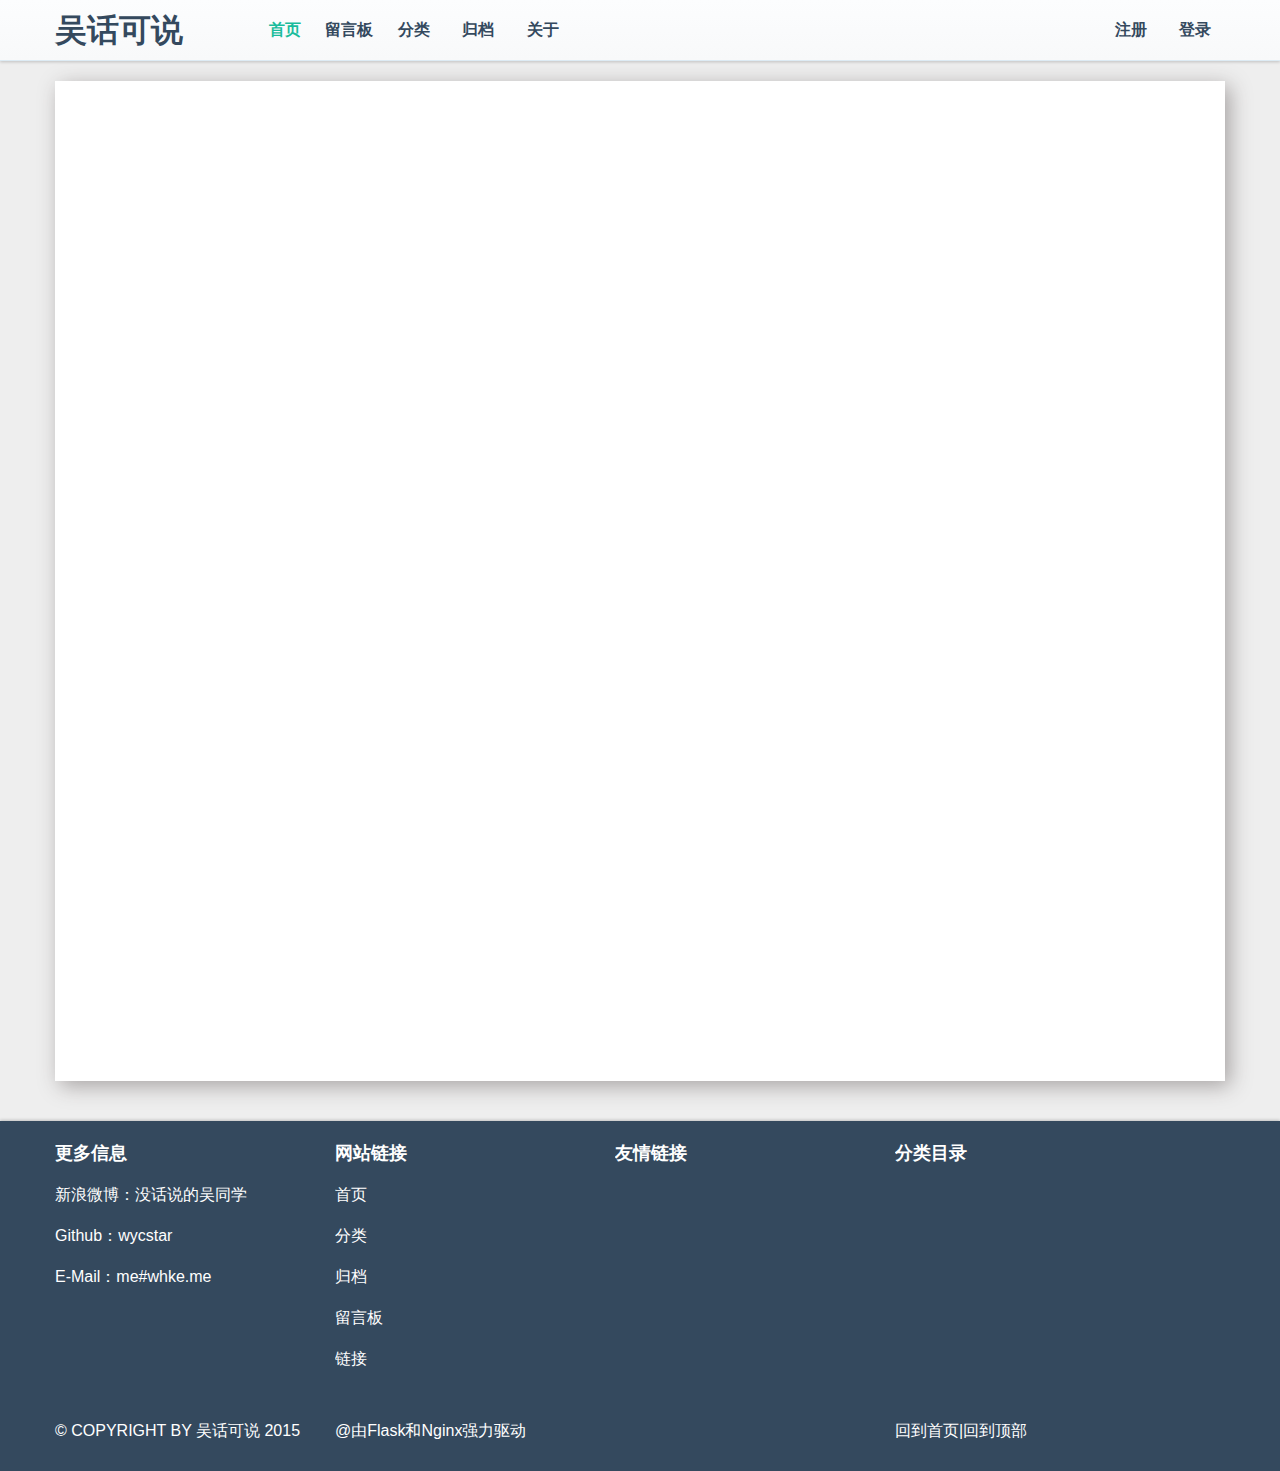
==== dev/archieve.html @ e780c8b9 "first commit" ====
<!DOCTYPE html>
<html>
<head>
    <meta charset="UTF-8" >
    <title>吴话可说</title>
    <link rel="stylesheet" type="text/css" href="archieve_style.css">
    <link rel="stylesheet" type="text/css" href="public.css">
</head>
<body>
<div id="nav-top">
    <div class="nav-top-content hf">
        <div class="nav-top-logo fl">
            <a href="/"><h1>吴话可说</h1></a>
        </div>
        <div class="nav-top-item fl">
            <ul>
                <li class="active"><a href="/">首页</a></li>
                <li><a href="/guestbook">留言板</a></li>
                <li><a href="/catagory">分类</a></li>
                <li><a href="/archives">归档</a></li>
                <li><a href="/about">关于</a></li>
            </ul>
        </div>
        <div class="nav-top-login fr">
            <ul>
               <li><a href="/register">注册</a></li>
               <li><a href="/login">登录</a></li>
            </ul>
        </div>
    </div>
</div>
<div class="content-wrap" style="margin-top:20px">
    
</div>
<div id="footer-wrap">
    <div class="footer-content hf">
        <div class="footer-contact-container fl">
            <h3>更多信息</h3>
            <p>新浪微博：<a href="http://weibo.com/yczone">没话说的吴同学</a></p>
            <p>Github：<a href="https://github.com/wycstar">wycstar</a></p>
            <p>E-Mail：me#whke.me</p>
        </div>
        <div class="footer-item-container fl">
            <h3>网站链接</h3>
            <p><a href="/">首页</a></p>
            <p><a href="/catagory">分类</a></p>
            <p><a href="/archives">归档</a></p>
            <p><a href="/guestbook">留言板</a></p>
            <p><a href="/link">链接</a></p>
        </div>
        <div class="footer-link-container fl">
            <h3>友情链接</h3>
        </div>
        <div class="footer-catagory-container fl">
            <h3>分类目录</h3>
        </div>
    </div>
    <div class="footer-rights-container hf">
        <div class="footer-rights-copy fl" style="width:280px">
            <p>© COPYRIGHT BY 吴话可说 2015</p>
        </div>
        <div class="footer-rights-power fl" style="width:560px">
            <p>@由Flask和Nginx强力驱动</p>
        </div>
        <div class="footer-rights-link fl">
            <p><a href="/">回到首页</a>|<a href="/">回到顶部</a></p>
        </div>
    </div>
</div>
</body>
</html>
---- dev/archieve_style.css ----
.content-wrap{
    position: relative;
    width: 1170px;
    height: 1000px;
    margin-left: auto;
    margin-right: auto;
    background-color: white;
    box-shadow: rgb(167, 163, 163) 5px 5px 20px;
}
---- dev/public.css ----
*{
    margin: 0;
    padding: 0;
    -webkit-appearance:none;
    font-family: dashicons, 'Segoe UI', 'WenQuanYi Micro Hei', 'WenQuanYi Micro Hei Mono', 'Microsoft Yahei', 'Microsoft Yahei Mono', 微软雅黑, sans-serif;
}
input,button,select,textarea{outline:none}
html{height: 100%}
body{
    height: 100%;
    background-color: #eee;
    background-repeat: repeat-x;
}

h1{
    font-size: 32px;
}

a{
    text-decoration: none;
    transition: 0.3s;
}

ul{
    list-style: none;
}

.fl{
    float: left;
}

.fr{
    float: right;
}

.hf:after{
    content: "";
    display: block;
    clear: both;
}

#nav-top{
    width: 100%;
    height: auto;
    color:#34495e;
    background-image: -webkit-linear-gradient(top,#fcfdfe,#f8f9fa);
    background-image: -moz-linear-gradient(top,#fcfdfe,#f8f9fa);
    background-image: linear-gradient(top,#fcfdfe,#f8f9fa);
    background-repeat: repeat-x;
    border-bottom: 1px solid #ddebf4;
    box-shadow: 0px 1px 3px rgba(0, 0, 0, .2);
}

#nav-top .active a{
    color:#1abc9c !important;
}

#nav-top a{
    font-weight: bold;
    font-size: 16px;
}

#nav-top a:link{
    color:#34495e;
}

#nav-top a:visited{
    color:#34495e;
}

#nav-top a:hover{
    color:#1abc9c;
}

#nav-top a:active{
    color:#1abc9c;
}

#nav-top li{
    display: inline-block;
}

.nav-top-content{
    width: 1170px;
    height: 60px;
    text-align:center;
    margin: 0 auto;
    line-height: 60px;
}

.nav-top-content li{
    width: 60px;
}

.nav-top-logo{
    width:200px;
    height: 60px;
    text-align: left;
}

.nav-top-item{
    
}

.nav-top-login{

}

.title-sep{
    background-color: rgba(0,0,0,0.10);
    height: 1px;
    width: 100%;
    margin-top: 15px;
    margin-bottom: 15px;
}


#footer-wrap{
    margin-top: 40px;
    background-color: #34495E;
    width: 100%;
    height: 350px;
    color: white;
    box-shadow: 0px -1px 3px rgba(0, 0, 0, .2);
}

#footer-wrap a:link{
    color: white;
}

#footer-wrap a:visited{
    color: white;
}

#footer-wrap a:hover{
    color: #CC3366;
}

#footer-wrap a:active{
    color: white;
}

#footer-wrap h3{
    font-size: 18px;
    margin-bottom: 20px;
    margin-top:20px;
}

.footer-contact-container p{
    margin-bottom: 20px;
}

.footer-item-container p{
    padding-bottom: 5px;
    margin-top: 15px;
}

.footer-content div{
    width: 280px;
    height: 300px;
    overflow: hidden;
}

.footer-item-container{
    
}

.footer-content{
    width: 1170px;
    height: auto;
    margin: 0 auto;
}

.footer-rights-container{
    width: 1170px;
    margin: 0 auto;
}
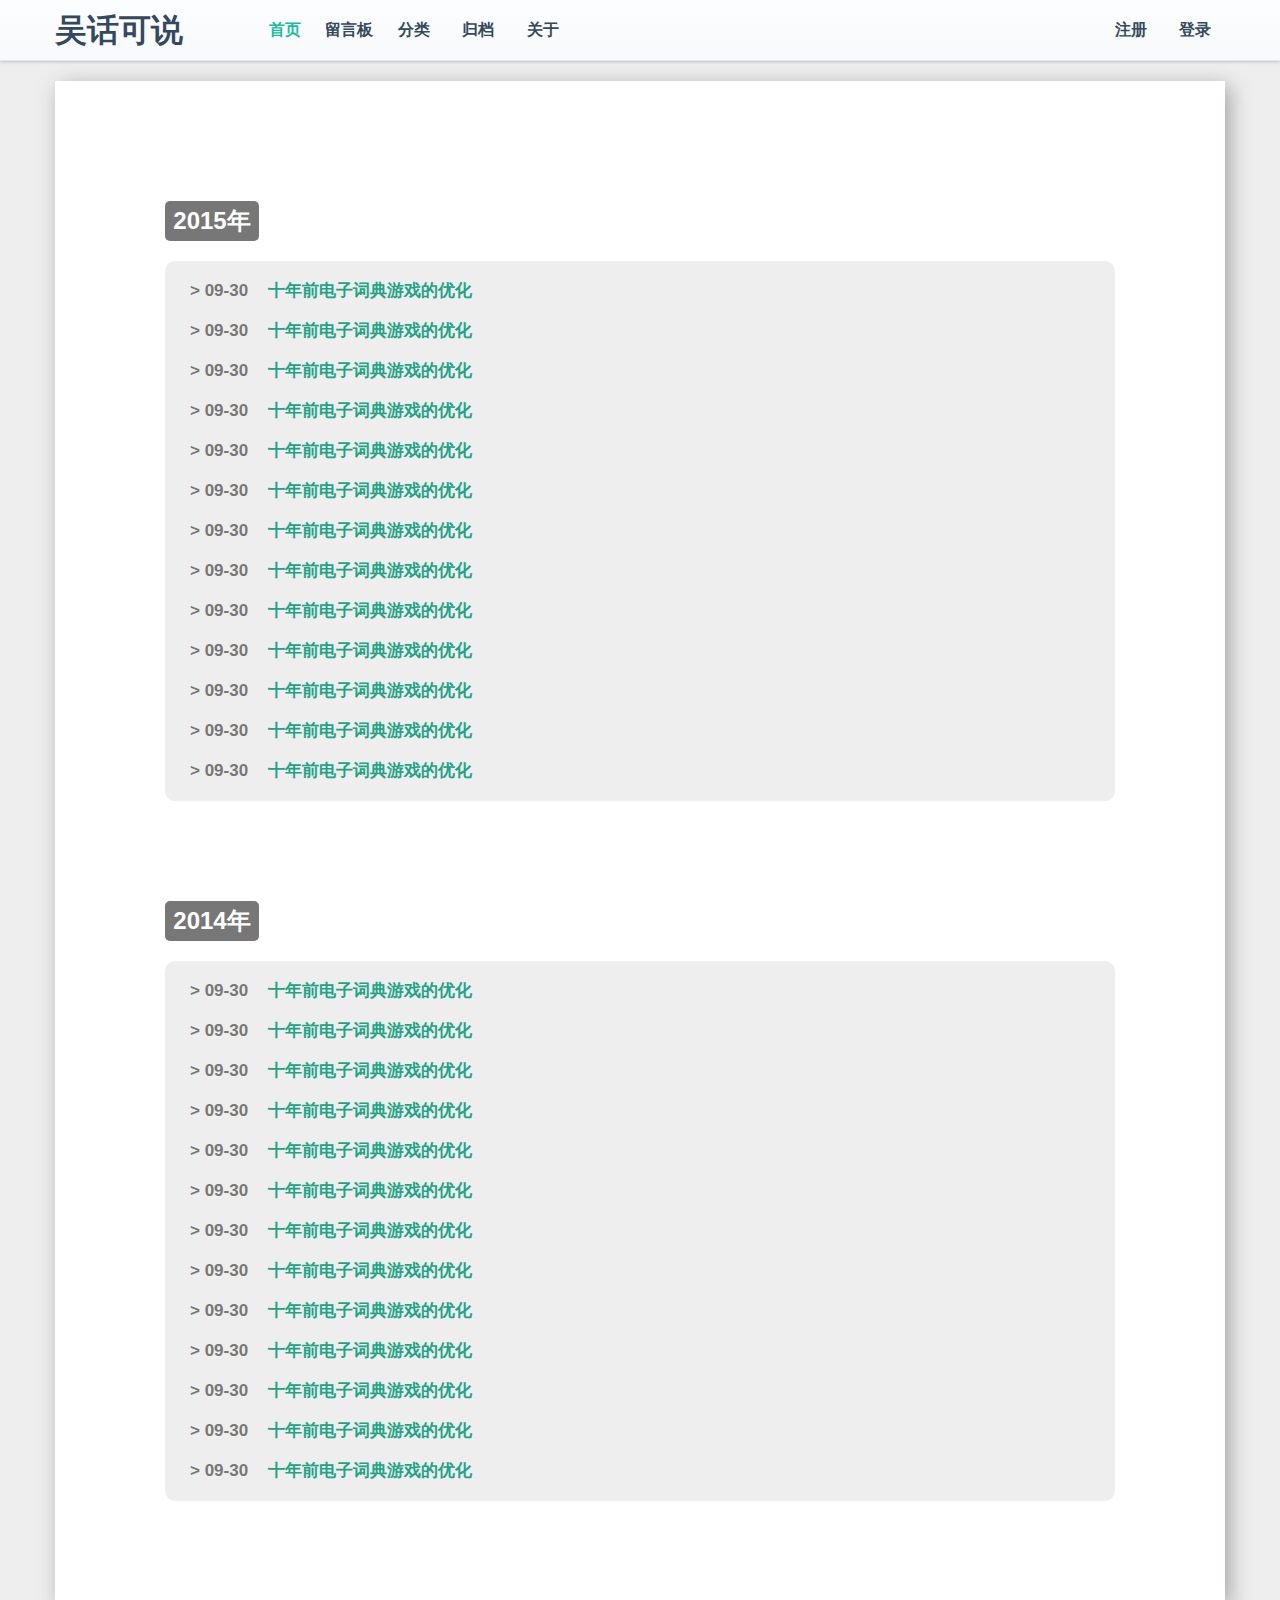
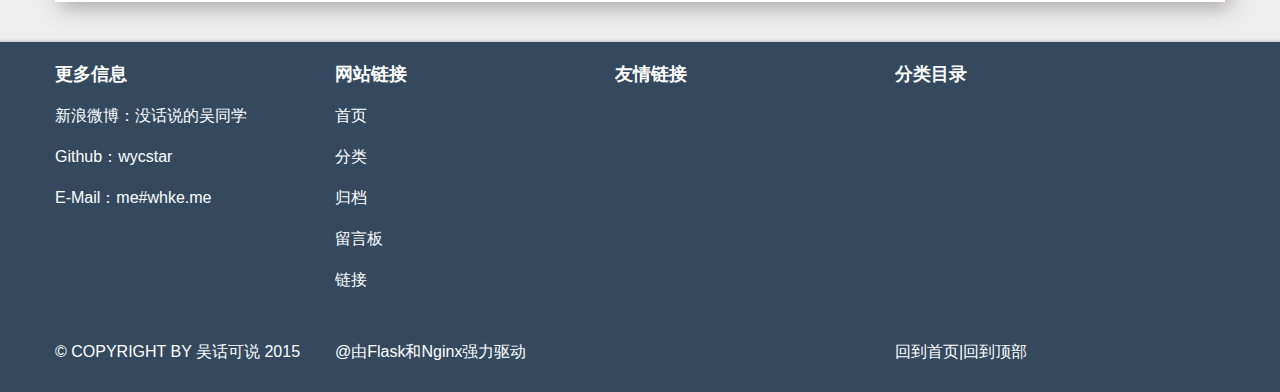
==== commit 007ea3e3: "20160327" ====
--- a/dev/archieve.html
+++ b/dev/archieve.html
@@ -29,8 +29,73 @@
         </div>
     </div>
 </div>
-<div class="content-wrap" style="margin-top:20px">
-    
+<div class="content-wrap" style="margin-top:20px;padding-top:20px">
+    <div class="title-year-wrap">
+        <p class="year">2015年</p>
+        <div class="arch-title">
+            <ul>
+                <li>>&nbsp09-30
+                <a href="#">十年前电子词典游戏的优化</a></li>
+                <li>>&nbsp09-30
+                <a href="#">十年前电子词典游戏的优化</a></li>
+                <li>>&nbsp09-30
+                <a href="#">十年前电子词典游戏的优化</a></li>
+                <li>>&nbsp09-30
+                <a href="#">十年前电子词典游戏的优化</a></li>
+                <li>>&nbsp09-30
+                <a href="#">十年前电子词典游戏的优化</a></li>
+                <li>>&nbsp09-30
+                <a href="#">十年前电子词典游戏的优化</a></li>
+                <li>>&nbsp09-30
+                <a href="#">十年前电子词典游戏的优化</a></li>
+                <li>>&nbsp09-30
+                <a href="#">十年前电子词典游戏的优化</a></li>
+                <li>>&nbsp09-30
+                <a href="#">十年前电子词典游戏的优化</a></li>
+                <li>>&nbsp09-30
+                <a href="#">十年前电子词典游戏的优化</a></li>
+                <li>>&nbsp09-30
+                <a href="#">十年前电子词典游戏的优化</a></li>
+                <li>>&nbsp09-30
+                <a href="#">十年前电子词典游戏的优化</a></li>
+                <li>>&nbsp09-30
+                <a href="#">十年前电子词典游戏的优化</a></li>
+            </ul>
+        </div>
+    </div>
+    <div class="title-year-wrap">
+        <p class="year">2014年</p>
+        <div class="arch-title">
+            <ul>
+                <li>>&nbsp09-30
+                <a href="#">十年前电子词典游戏的优化</a></li>
+                <li>>&nbsp09-30
+                <a href="#">十年前电子词典游戏的优化</a></li>
+                <li>>&nbsp09-30
+                <a href="#">十年前电子词典游戏的优化</a></li>
+                <li>>&nbsp09-30
+                <a href="#">十年前电子词典游戏的优化</a></li>
+                <li>>&nbsp09-30
+                <a href="#">十年前电子词典游戏的优化</a></li>
+                <li>>&nbsp09-30
+                <a href="#">十年前电子词典游戏的优化</a></li>
+                <li>>&nbsp09-30
+                <a href="#">十年前电子词典游戏的优化</a></li>
+                <li>>&nbsp09-30
+                <a href="#">十年前电子词典游戏的优化</a></li>
+                <li>>&nbsp09-30
+                <a href="#">十年前电子词典游戏的优化</a></li>
+                <li>>&nbsp09-30
+                <a href="#">十年前电子词典游戏的优化</a></li>
+                <li>>&nbsp09-30
+                <a href="#">十年前电子词典游戏的优化</a></li>
+                <li>>&nbsp09-30
+                <a href="#">十年前电子词典游戏的优化</a></li>
+                <li>>&nbsp09-30
+                <a href="#">十年前电子词典游戏的优化</a></li>
+            </ul>
+        </div>
+    </div>
 </div>
 <div id="footer-wrap">
     <div class="footer-content hf">
--- a/dev/archieve_style.css
+++ b/dev/archieve_style.css
@@ -1,9 +1,66 @@
 .content-wrap{
     position: relative;
     width: 1170px;
-    height: 1000px;
+    height: auto;
     margin-left: auto;
     margin-right: auto;
     background-color: white;
     box-shadow: rgb(167, 163, 163) 5px 5px 20px;
+    padding-bottom: 1px;
+}
+
+.title-year-wrap{
+    margin: 100px auto; 
+    width: 950px;
+    height: auto;
+}
+
+.year{
+    font-size: 24px;
+    font-weight: 700;
+    color: #fff;
+    text-align: center;
+    white-space: nowrap;
+    vertical-align: middle;
+    border-radius: 5px;
+    background-color: #777;
+    width: 84px;
+    padding: 4px 5px;
+}
+
+.arch-title{
+    margin-top: 20px;
+    background-color: #eee;
+    border-radius: 10px;
+    height: auto;
+    width: 900px;
+    padding: 10px 25px;
+}
+
+.arch-title li{
+    color: #777;
+    font-size: 17px;
+    font-weight: 600;
+    line-height: 40px;
+}
+
+.arch-title a{
+    display: inline-block;
+    margin-left: 15px;
+}
+
+.arch-title a:link{
+    color: #22A386;
+}
+
+.arch-title a:visited{
+    color: #22A386;
+}
+
+.arch-title a:hover{
+    color: #990033;
+}
+
+.arch-title a:hover{
+    color: #990033;
 }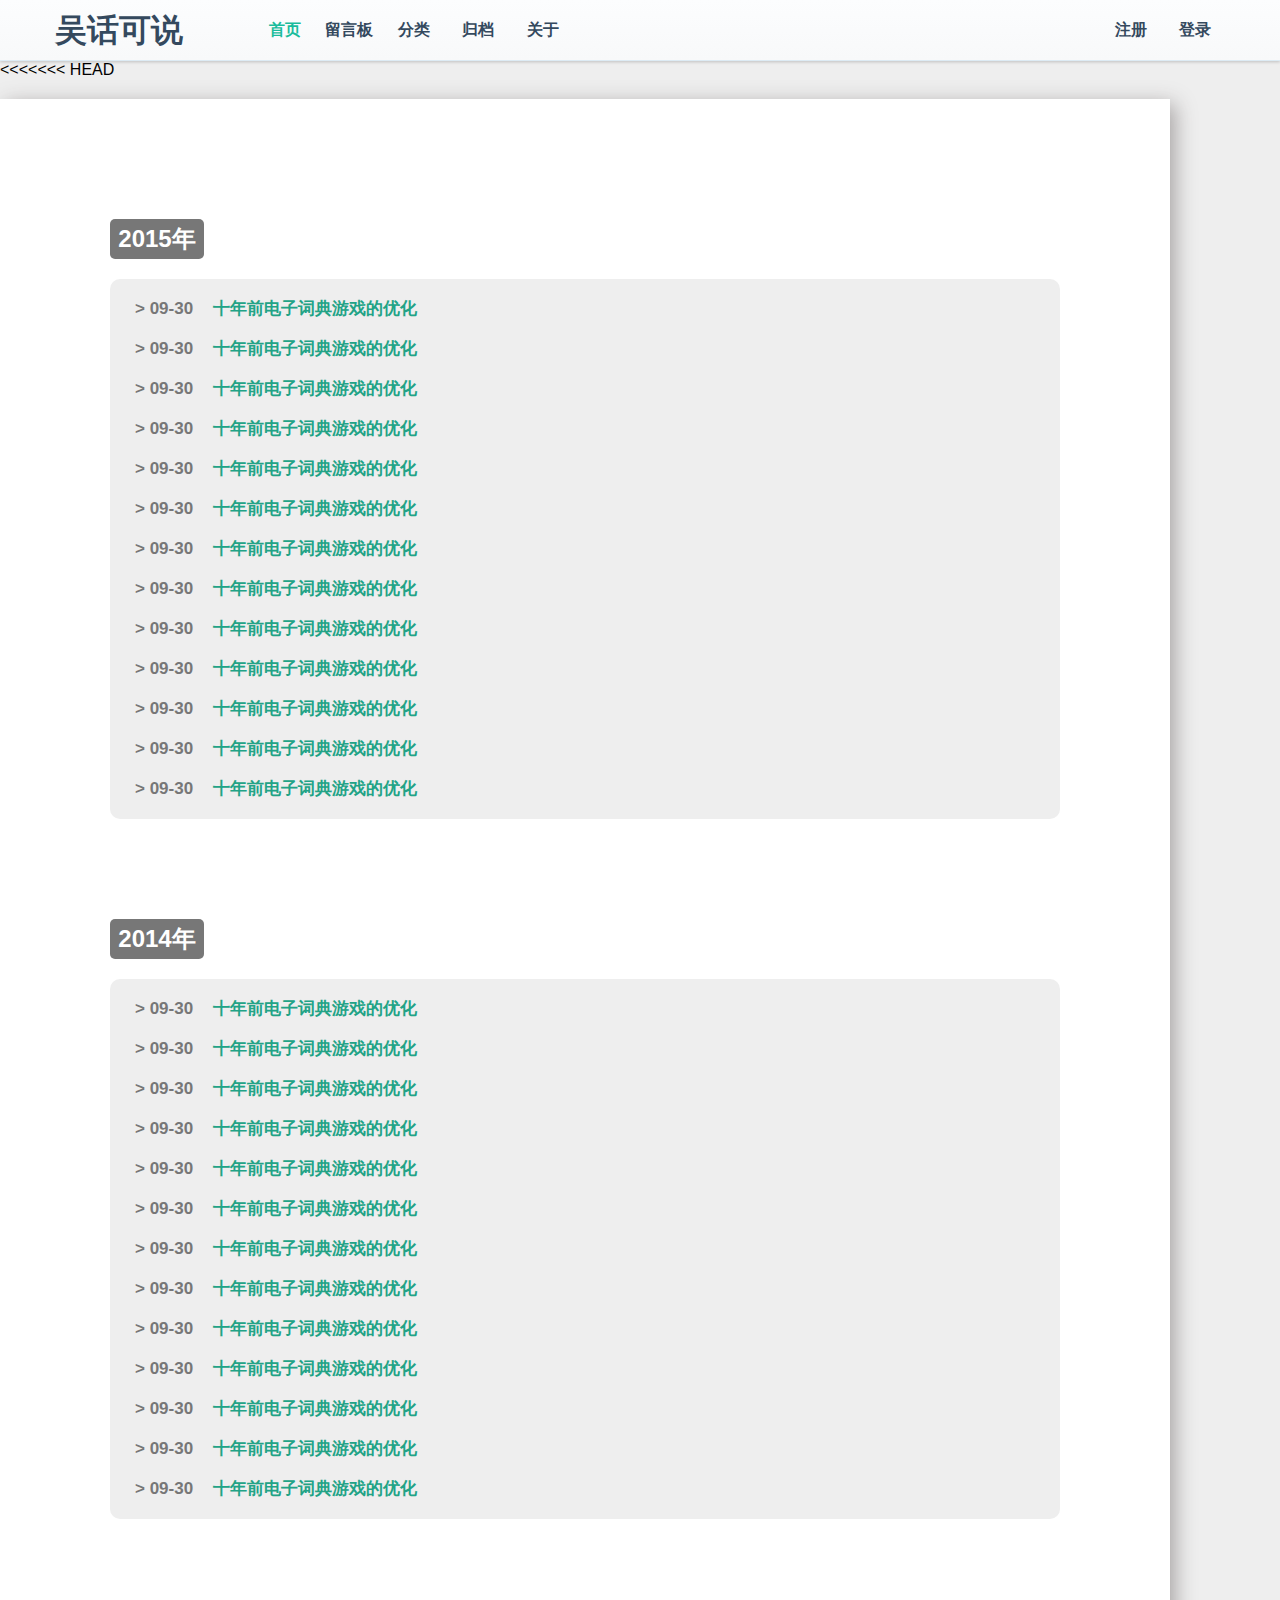
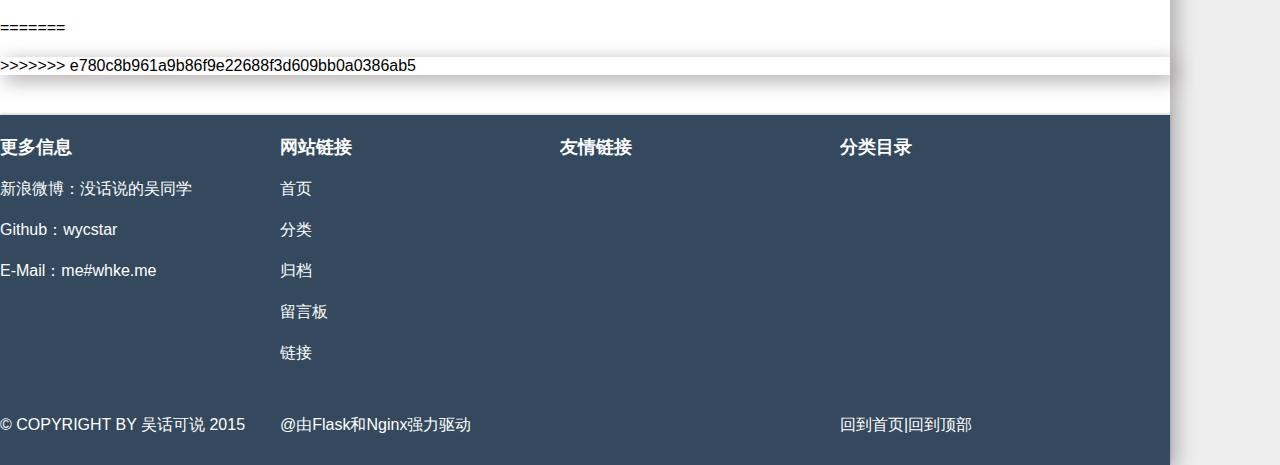
==== commit 41b4ee3f: "20160327" ====
--- a/dev/archieve.html
+++ b/dev/archieve.html
@@ -29,6 +29,7 @@
         </div>
     </div>
 </div>
+<<<<<<< HEAD
 <div class="content-wrap" style="margin-top:20px;padding-top:20px">
     <div class="title-year-wrap">
         <p class="year">2015年</p>
@@ -96,6 +97,10 @@
             </ul>
         </div>
     </div>
+=======
+<div class="content-wrap" style="margin-top:20px">
+    
+>>>>>>> e780c8b961a9b86f9e22688f3d609bb0a0386ab5
 </div>
 <div id="footer-wrap">
     <div class="footer-content hf">
--- a/dev/archieve_style.css
+++ b/dev/archieve_style.css
@@ -1,11 +1,16 @@
 .content-wrap{
     position: relative;
     width: 1170px;
+<<<<<<< HEAD
     height: auto;
+=======
+    height: 1000px;
+>>>>>>> e780c8b961a9b86f9e22688f3d609bb0a0386ab5
     margin-left: auto;
     margin-right: auto;
     background-color: white;
     box-shadow: rgb(167, 163, 163) 5px 5px 20px;
+<<<<<<< HEAD
     padding-bottom: 1px;
 }
 
@@ -63,4 +68,6 @@
 
 .arch-title a:hover{
     color: #990033;
+=======
+>>>>>>> e780c8b961a9b86f9e22688f3d609bb0a0386ab5
 }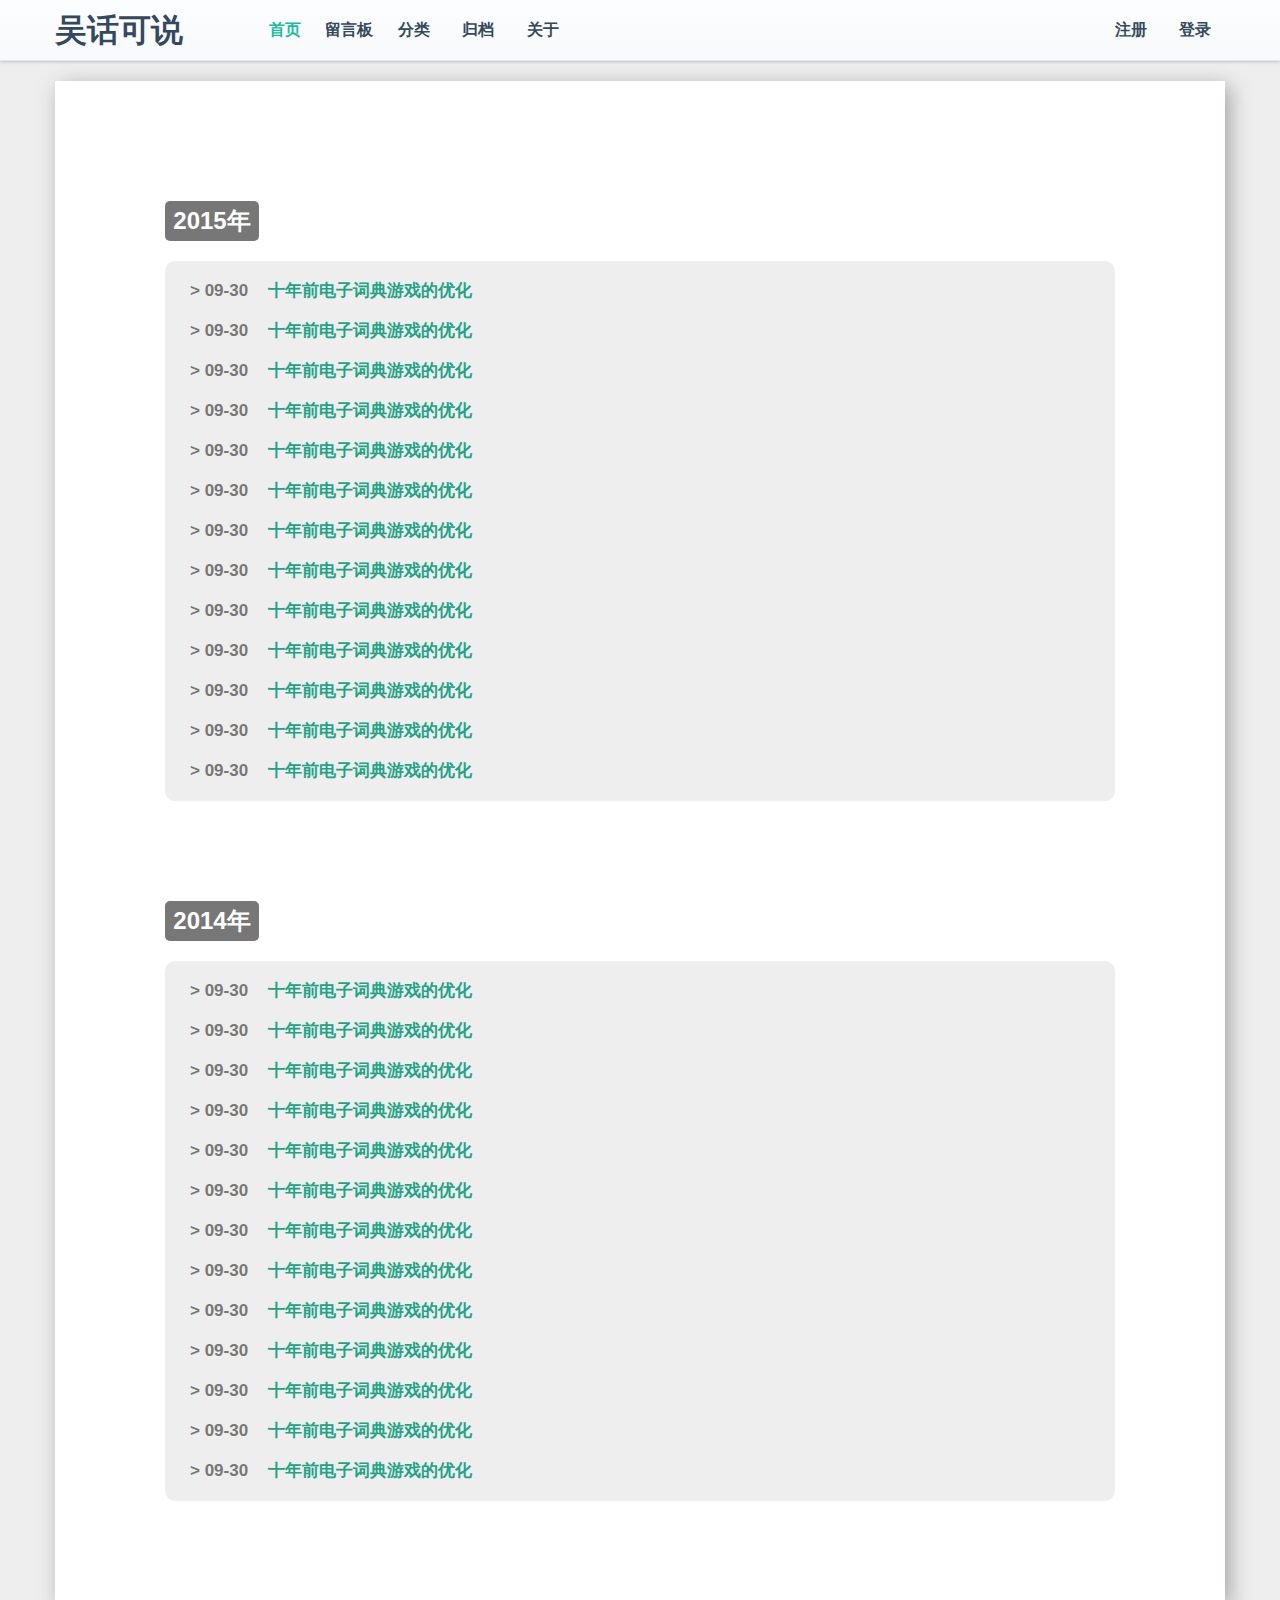
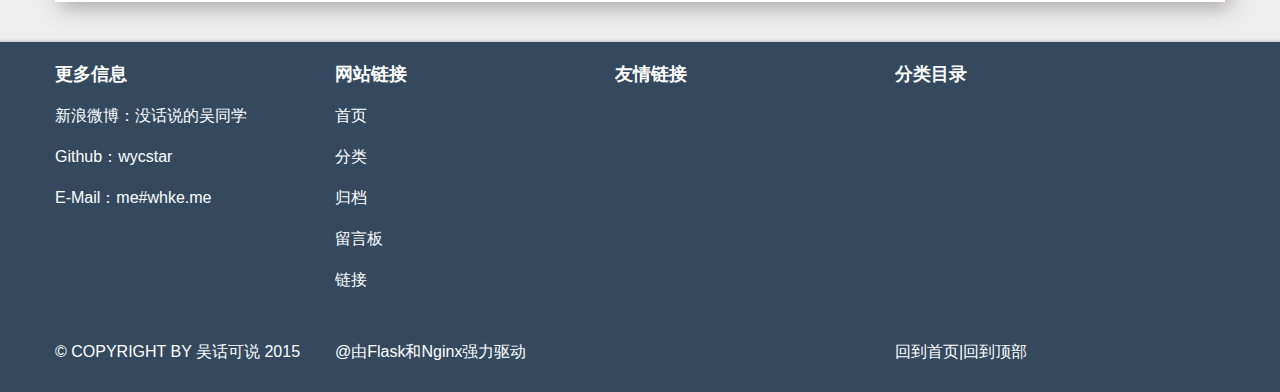
==== commit 822856c9: "20160406" ====
--- a/dev/archieve.html
+++ b/dev/archieve.html
@@ -29,7 +29,6 @@
         </div>
     </div>
 </div>
-<<<<<<< HEAD
 <div class="content-wrap" style="margin-top:20px;padding-top:20px">
     <div class="title-year-wrap">
         <p class="year">2015年</p>
@@ -97,10 +96,6 @@
             </ul>
         </div>
     </div>
-=======
-<div class="content-wrap" style="margin-top:20px">
-    
->>>>>>> e780c8b961a9b86f9e22688f3d609bb0a0386ab5
 </div>
 <div id="footer-wrap">
     <div class="footer-content hf">
--- a/dev/archieve_style.css
+++ b/dev/archieve_style.css
@@ -1,16 +1,11 @@
 .content-wrap{
     position: relative;
     width: 1170px;
-<<<<<<< HEAD
     height: auto;
-=======
-    height: 1000px;
->>>>>>> e780c8b961a9b86f9e22688f3d609bb0a0386ab5
     margin-left: auto;
     margin-right: auto;
     background-color: white;
     box-shadow: rgb(167, 163, 163) 5px 5px 20px;
-<<<<<<< HEAD
     padding-bottom: 1px;
 }
 
@@ -68,6 +63,4 @@
 
 .arch-title a:hover{
     color: #990033;
-=======
->>>>>>> e780c8b961a9b86f9e22688f3d609bb0a0386ab5
 }